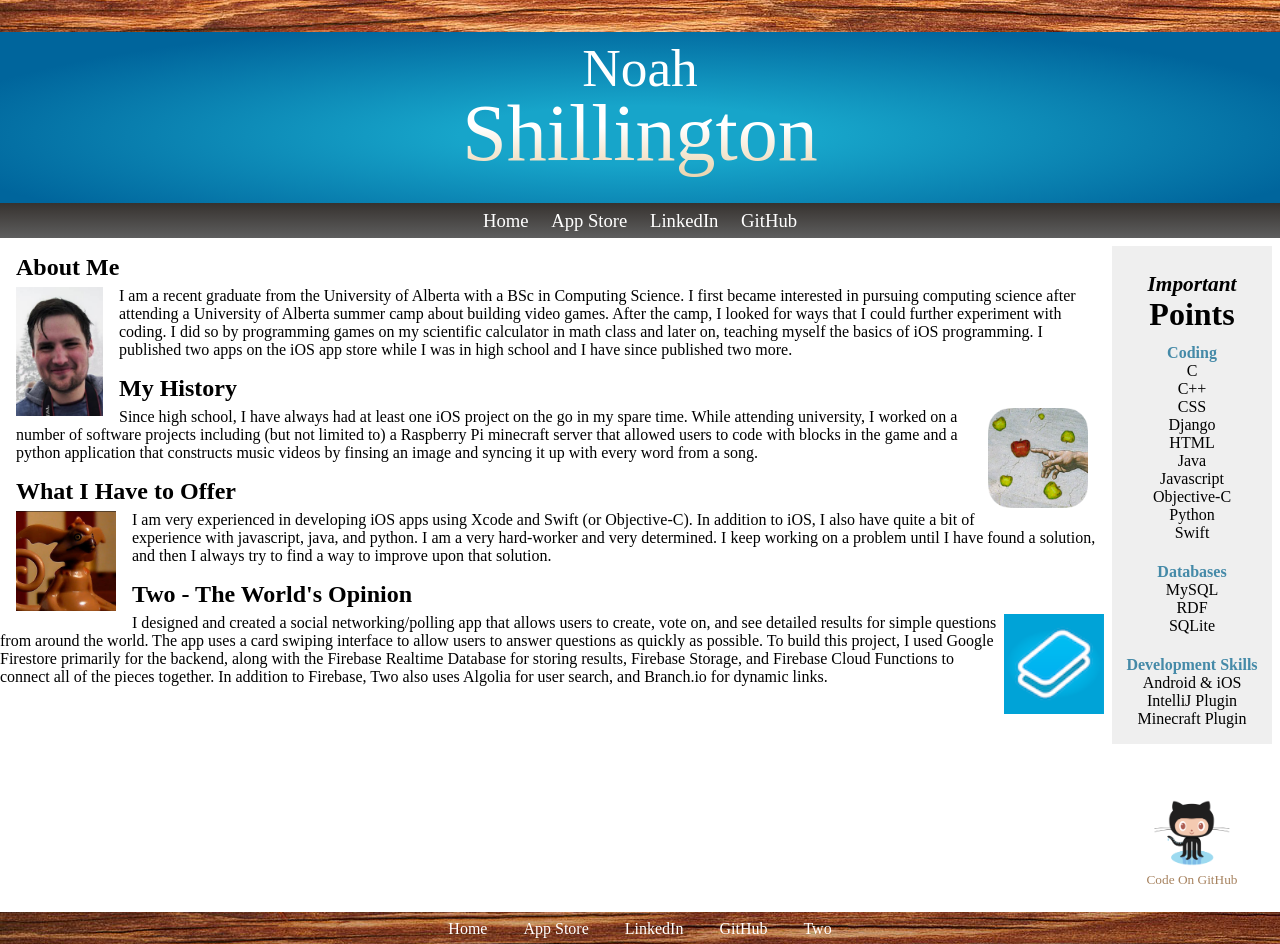
==== index.html @ 163a84bb "fixed jpg mistake" ====
<!-- CC BY-SA 4.0 2017 Panayioti Koukoulas and Noah Shillington. -->

<!DOCTYPE html>
<html lang="en">
  <head>
    <title>Noah Shillington</title>
    <link rel="stylesheet" href="good.css">
    <meta charset="UTF-8"/>
  </head>
<body>

<div class="container">
  <div class="topBar">
  </div>
  <div class="header">
    <div class="logo">Noah<br/>Shillington</div>
    <div class="slogan"></div>
    <div class="mainNav">
      <ol>
  	   <li><a href="#">Home</a></li>
       <li><a href="https://itunes.apple.com/ca/developer/shillington-sons/id418794752">App Store</a></li>
       <li><a href="https://www.linkedin.com/in/noah-shillington-346ba110b/">LinkedIn</a></li>
       <li><a href="https://github.com/nshillin">GitHub</a></li>
     </ol>
     </div>
  </div>

  <div class="sidebars">
  <div class="sidebar1">
  <h3>Important</h3>
  <h1>Points</h1>
  <ol>
     <li><h4>Coding</h4>
       C<br/>C++<br/>CSS<br/>Django<br/>HTML<br/>Java<br/>Javascript<br/>Objective-C<br/>Python<br/>Swift</li>
     <li><h4>Databases</h4>
     MySQL<br/>RDF<br/>SQLite</li>
     <li><h4>Development Skills</h4>
     Android & iOS<br/>IntelliJ Plugin<br/>Minecraft Plugin<br/></li>
   </ol>
  </div>

  <div class="sidebar2">
    <div>
    <a href="https://github.com/nshillin/CMPUT404-assignment-css-hell/tree/master/homepage">
      <img src="assets/Octocat.png" alt="Octocat" width=80 height=66>
    <br/>Code On GitHub
  </a>
    </div>
  </div>
  </div>

  <div class="content">
    <h2>About Me</h2>
    <img src="assets/noah.png" alt="Noah" width=87 height=129 style="float:left;" />
    I am a recent graduate from the University of Alberta with a BSc in Computing Science. I first became interested in pursuing computing science after attending a University of Alberta summer camp about building video games. After the camp, I looked for ways that I could further experiment with coding. I did so by programming games on my scientific calculator in math class and later on, teaching myself the basics of iOS programming. I published two apps on the iOS app store while I was in high school and I have since published two more.
    <p></p><h2>My History</h2>
    <img src="assets/gods-finger.png" alt="app-icon" width=100 height=100  style="float:right;" />
    Since high school, I have always had at least one iOS project on the go in my spare time. While attending university, I worked on a number of software projects including (but not limited to) a Raspberry Pi minecraft server that allowed users to code with blocks in the game and a python application that constructs music videos by finsing an image and syncing it up with every word from a song.
    <p></p><h2>What I Have to Offer</h2>
    <img src="assets/Profile-Icon.jpg" alt="profile-icon" width=100 height=100 style="float:left;" />
    I am very experienced in developing iOS apps using Xcode and Swift (or Objective-C). In addition to iOS, I also have quite a bit of experience with javascript, java, and python. I am a very hard-worker and very determined. I keep working on a problem until I have found a solution, and then I always try to find a way to improve upon that solution.
    </div>
    <p></p><h2>Two - The World's Opinion</h2>
    <img src="assets/Two-Icon.png" alt="Two-Icon" width=100 height=100 style="float:right;" />
    I designed and created a social networking/polling app that allows users to create, vote on, and see detailed results for simple questions from around the world. The app uses a card swiping interface to allow users to answer questions as quickly as possible. To build this project, I used Google Firestore primarily for the backend, along with the Firebase Realtime Database for storing results, Firebase Storage, and Firebase Cloud Functions to connect all of the pieces together. In addition to Firebase, Two also uses Algolia for user search, and Branch.io for dynamic links.
    </div>
  <div class="footer">
    <div class="bottomNav">
      <ol>
      <li><a href="#">Home</a></li>
      <li><a href="https://itunes.apple.com/ca/developer/shillington-sons/id418794752">App Store</a></li>
      <li><a href="https://www.linkedin.com/in/noah-shillington-346ba110b/">LinkedIn</a></li>
      <li><a href="https://github.com/nshillin">GitHub</a></li>
      <li><a href="https://two.gl">Two</a></li>
    </ol>
  </div>
  </div>
  </div>
</body>
</html>
---- good.css ----
/* CC BY-SA 4.0 2017 Panayioti Koukoulas and Noah Shillington. */

/* Colors thanks to https://www.w3schools.com/colors/colors_picker.asp?colorhex=808080 */

body {
	font: 'Helvetica';
	width: 100%;
  margin: 0 auto;
	height: 100%;
	min-height: 100%;
}

h1 {
	line-height: 0.5
}

h2 {
	padding-bottom: 0.25em;
  margin: 0;
}

h3 {
	font-size: 16pt;
	font-style: italic;
	line-height: 0.05
}

h4 {
	color: #458aa8;
	margin-bottom:0;
}

a:link {
    color: #458aa8;
}

a:visited {
    color: #a872a5;
}

.leftBar {

}

.rightBar {
	content: "";
	margin: 0;
  padding: 0;
  float: left;
  height: 700px;
  width: 100%;
  background: #009999;
}

li {
	display: inline;
}

.topBar {
	height: 2em;
	background: saddlebrown;
	background-image: url("assets/header.jpg");
}

.header {
	padding-top: 1em;
	color: white;
	text-align: center;
	background: radial-gradient(ellipse at center, #17a5ca 20%, #00659c 80%);
}

/* http://stackoverflow.com/a/37832765/7010980 Harry */

.logo {
	padding-right:5%;
	padding-left:5%;
	font-size: 60pt;
	background-image: linear-gradient(to bottom, white 60%, #ecd7b3 95%);
	color: transparent;
  -webkit-background-clip: text;
}

.logo::first-line{
	line-height: 0.75;
	font-size: 40pt;
	text-align: right;
}

.slogan {
	padding-right:25%;
	padding-left:10%;
	padding-bottom:1.5em;
	font-size: 12pt;
	color: white;
}

.header .mainNav {
	background: linear-gradient(to bottom, #36322f 0%,#5e5e5e 100%);
	padding: 5pt;
}

.mainNav li {
	font-size: 14pt;
	color: white;
	margin: 0.5em
}

ol {
	padding: 0em;
	margin-top: 0em;
	margin-bottom: 0px;
}

.mainNav a {
	color: white;
	text-decoration: none;
}

.mainNav a:hover {
	color: #17a5ca;
}

.sidebars {
	margin: 0.5em;
  width: 10em;
  float: right;
	text-align: center;
}

.sidebar1 {
	padding-bottom: 1em;
	padding-top: 1em;
	background-color: #efefef;
}

.sidebar2 {
	padding-top: 3.5em;
	padding-bottom: 1em;
	width: 10em;
	text-align: center;
}

.sidebar2 a {
	font-size: 10pt;
	color: #a78360;
	text-decoration: none;
}

.sidebar2 img {
	margin-left: auto;
  margin-right: auto;
}

.content {
	margin: 1em;
}

.content img {
	padding-right: 1em;
	padding-bottom: 0.5em;
}

/* http://stackoverflow.com/a/689290/7010980 Jon Winstanley */

.footer {
	clear: both;
  position: relative;
  height: 2em;
  margin-top: -2em;
	background: saddlebrown;
	background-image: url("assets/footer.jpg");
	width: 100%;
	font-size: 12pt;
	color: white;
	text-align: center;
}

.bottomNav {
	padding-top: 0.5em;
}

.bottomNav li {
	margin: 1em
}

.bottomNav a {
	color: white;
	text-decoration: none;
}
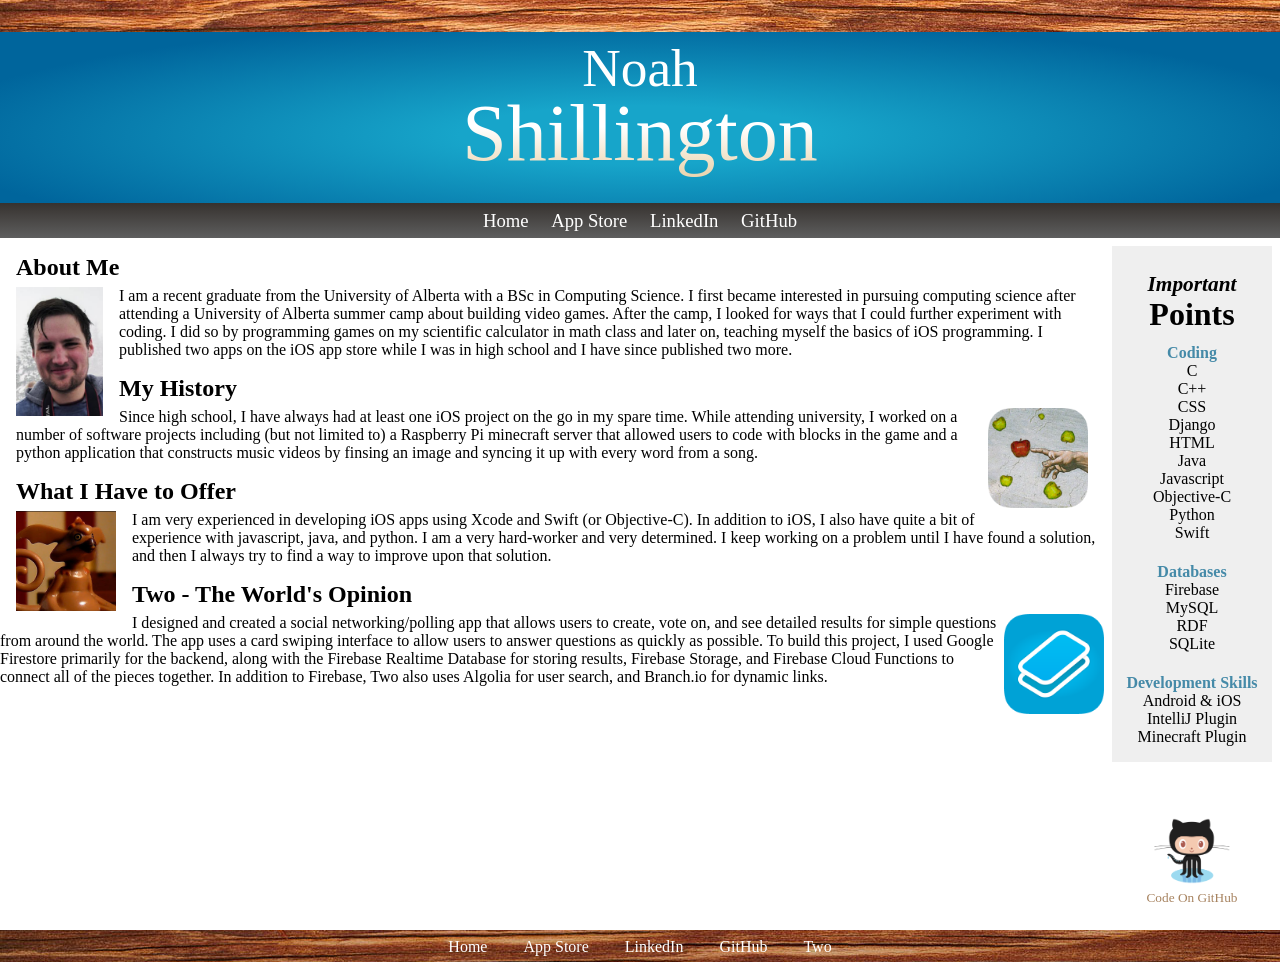
==== commit 43d7d7f3: "Added "Firebase"" ====
--- a/index.html
+++ b/index.html
@@ -33,7 +33,7 @@
      <li><h4>Coding</h4>
        C<br/>C++<br/>CSS<br/>Django<br/>HTML<br/>Java<br/>Javascript<br/>Objective-C<br/>Python<br/>Swift</li>
      <li><h4>Databases</h4>
-     MySQL<br/>RDF<br/>SQLite</li>
+     Firebase<br/>MySQL<br/>RDF<br/>SQLite</li>
      <li><h4>Development Skills</h4>
      Android & iOS<br/>IntelliJ Plugin<br/>Minecraft Plugin<br/></li>
    </ol>
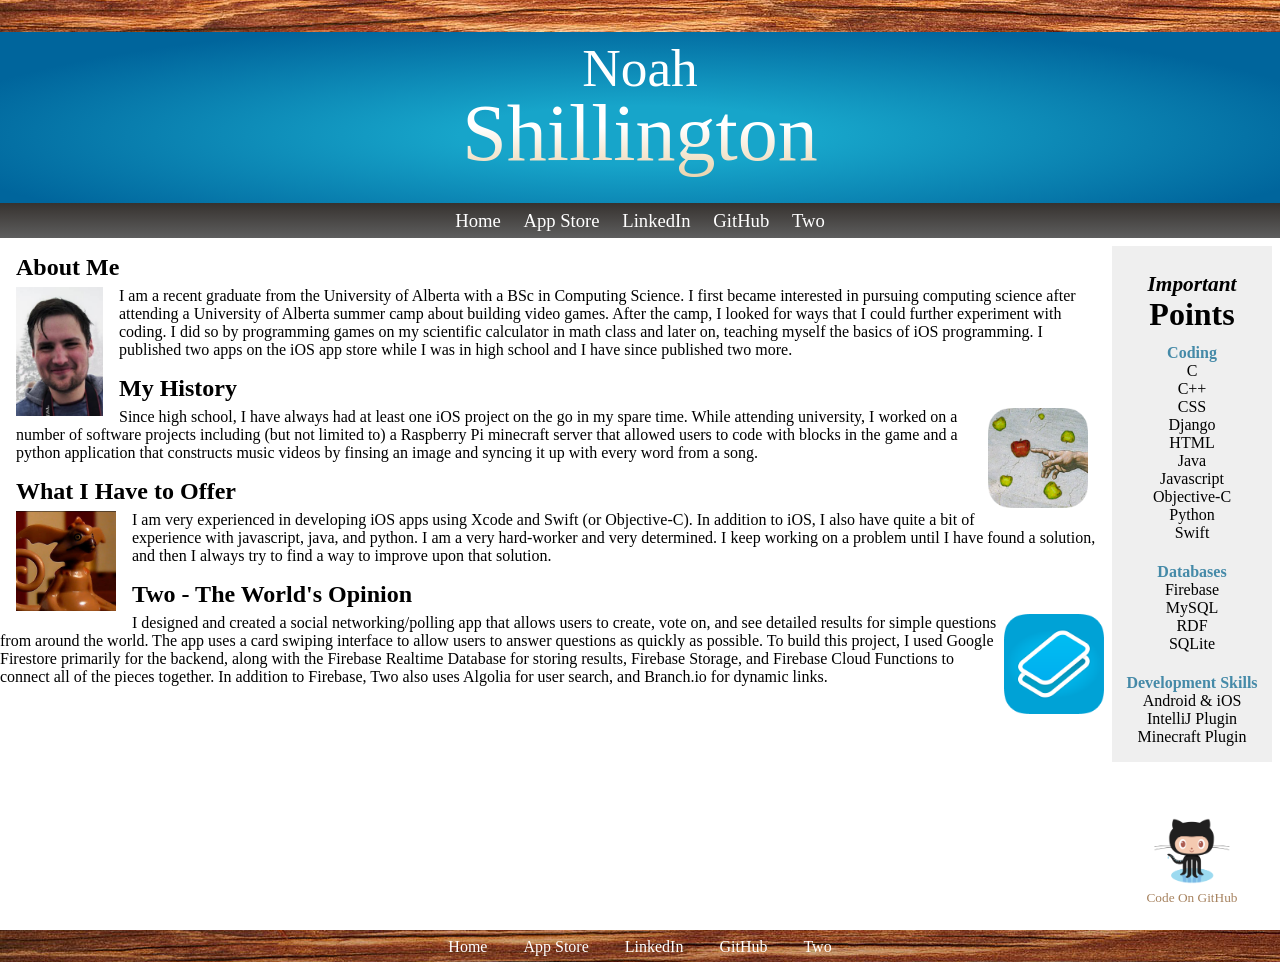
==== commit ab94a638: "Added "Two" to navbar links" ====
--- a/index.html
+++ b/index.html
@@ -21,6 +21,7 @@
        <li><a href="https://itunes.apple.com/ca/developer/shillington-sons/id418794752">App Store</a></li>
        <li><a href="https://www.linkedin.com/in/noah-shillington-346ba110b/">LinkedIn</a></li>
        <li><a href="https://github.com/nshillin">GitHub</a></li>
+       <li><a href="https://two.gl">Two</a></li>
      </ol>
      </div>
   </div>
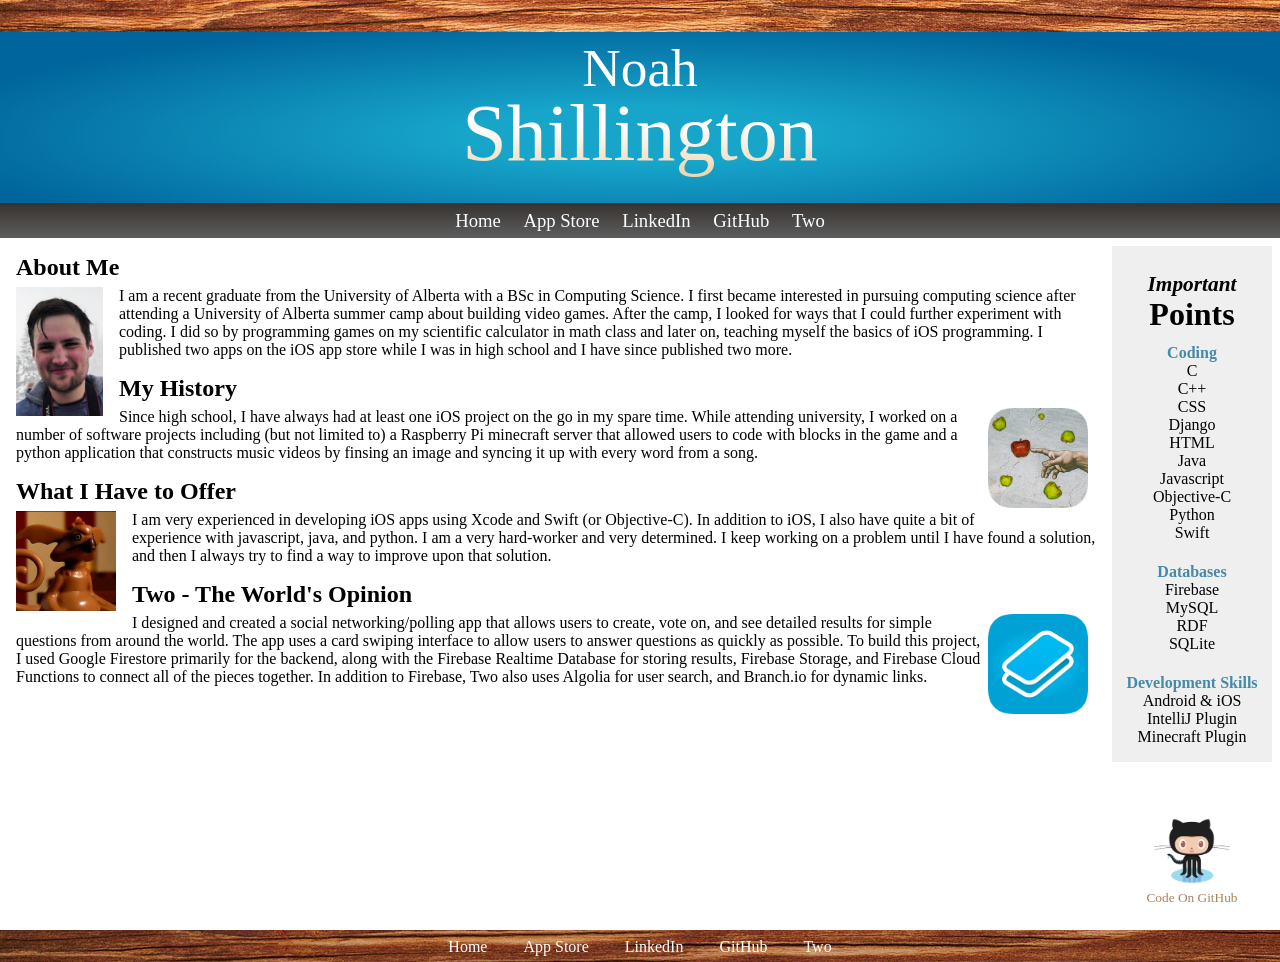
==== commit a0298999: "Removed div" ====
--- a/index.html
+++ b/index.html
@@ -60,7 +60,6 @@
     <p></p><h2>What I Have to Offer</h2>
     <img src="assets/Profile-Icon.jpg" alt="profile-icon" width=100 height=100 style="float:left;" />
     I am very experienced in developing iOS apps using Xcode and Swift (or Objective-C). In addition to iOS, I also have quite a bit of experience with javascript, java, and python. I am a very hard-worker and very determined. I keep working on a problem until I have found a solution, and then I always try to find a way to improve upon that solution.
-    </div>
     <p></p><h2>Two - The World's Opinion</h2>
     <img src="assets/Two-Icon.png" alt="Two-Icon" width=100 height=100 style="float:right;" />
     I designed and created a social networking/polling app that allows users to create, vote on, and see detailed results for simple questions from around the world. The app uses a card swiping interface to allow users to answer questions as quickly as possible. To build this project, I used Google Firestore primarily for the backend, along with the Firebase Realtime Database for storing results, Firebase Storage, and Firebase Cloud Functions to connect all of the pieces together. In addition to Firebase, Two also uses Algolia for user search, and Branch.io for dynamic links.
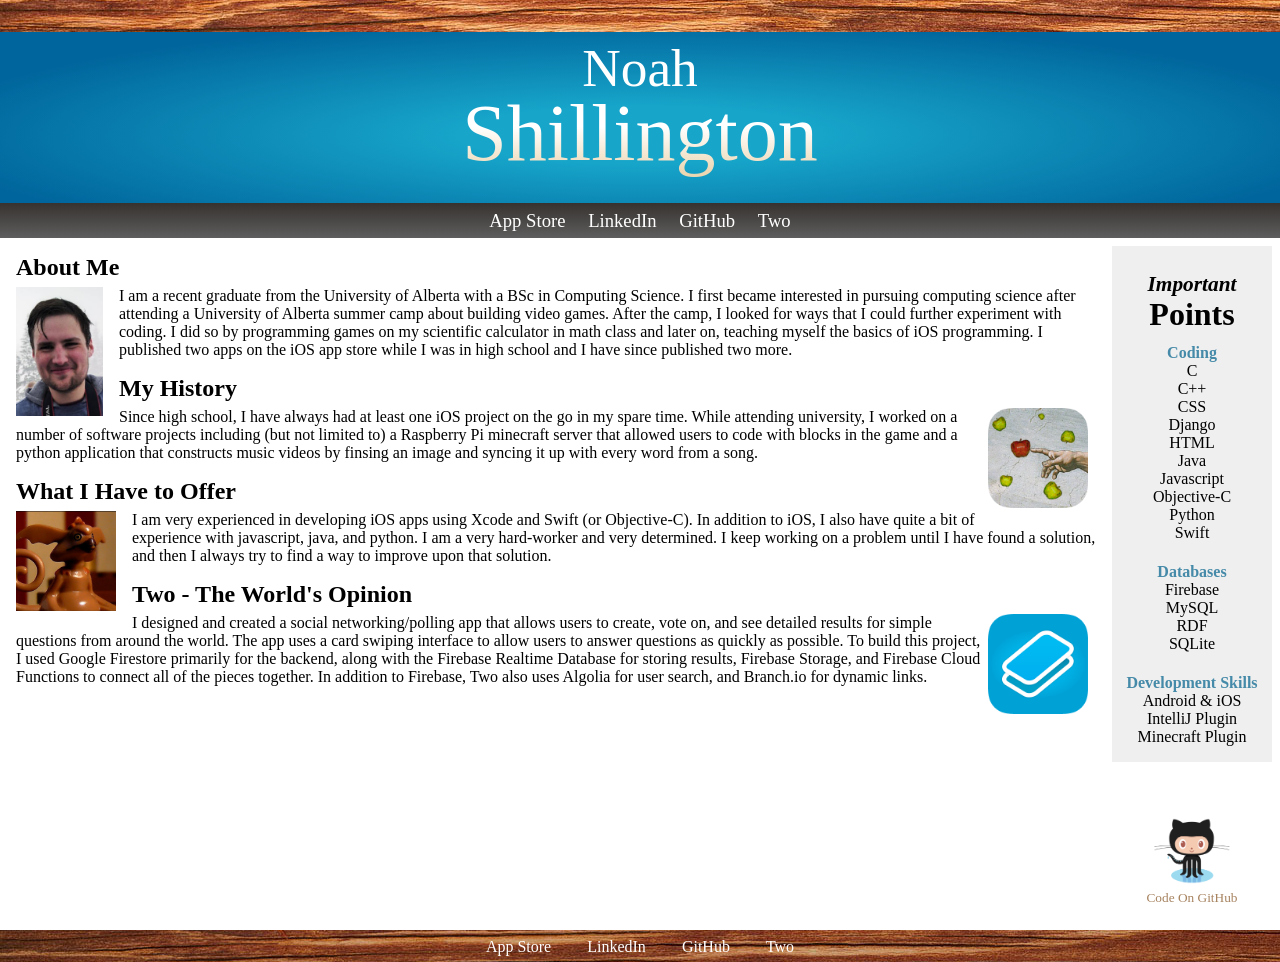
==== commit 130adb97: "Removed "Home", made links open in new tab" ====
--- a/index.html
+++ b/index.html
@@ -17,11 +17,10 @@
     <div class="slogan"></div>
     <div class="mainNav">
       <ol>
-  	   <li><a href="#">Home</a></li>
-       <li><a href="https://itunes.apple.com/ca/developer/shillington-sons/id418794752">App Store</a></li>
-       <li><a href="https://www.linkedin.com/in/noah-shillington-346ba110b/">LinkedIn</a></li>
-       <li><a href="https://github.com/nshillin">GitHub</a></li>
-       <li><a href="https://two.gl">Two</a></li>
+       <li><a href="https://itunes.apple.com/ca/developer/shillington-sons/id418794752" target="_blank">App Store</a></li>
+       <li><a href="https://www.linkedin.com/in/noah-shillington-346ba110b/" target="_blank">LinkedIn</a></li>
+       <li><a href="https://github.com/nshillin" target="_blank">GitHub</a></li>
+       <li><a href="https://two.gl" target="_blank">Two</a></li>
      </ol>
      </div>
   </div>
@@ -67,11 +66,10 @@
   <div class="footer">
     <div class="bottomNav">
       <ol>
-      <li><a href="#">Home</a></li>
-      <li><a href="https://itunes.apple.com/ca/developer/shillington-sons/id418794752">App Store</a></li>
-      <li><a href="https://www.linkedin.com/in/noah-shillington-346ba110b/">LinkedIn</a></li>
-      <li><a href="https://github.com/nshillin">GitHub</a></li>
-      <li><a href="https://two.gl">Two</a></li>
+      <li><a href="https://itunes.apple.com/ca/developer/shillington-sons/id418794752" target="_blank">App Store</a></li>
+      <li><a href="https://www.linkedin.com/in/noah-shillington-346ba110b/" target="_blank">LinkedIn</a></li>
+      <li><a href="https://github.com/nshillin" target="_blank">GitHub</a></li>
+      <li><a href="https://two.gl" target="_blank">Two</a></li>
     </ol>
   </div>
   </div>
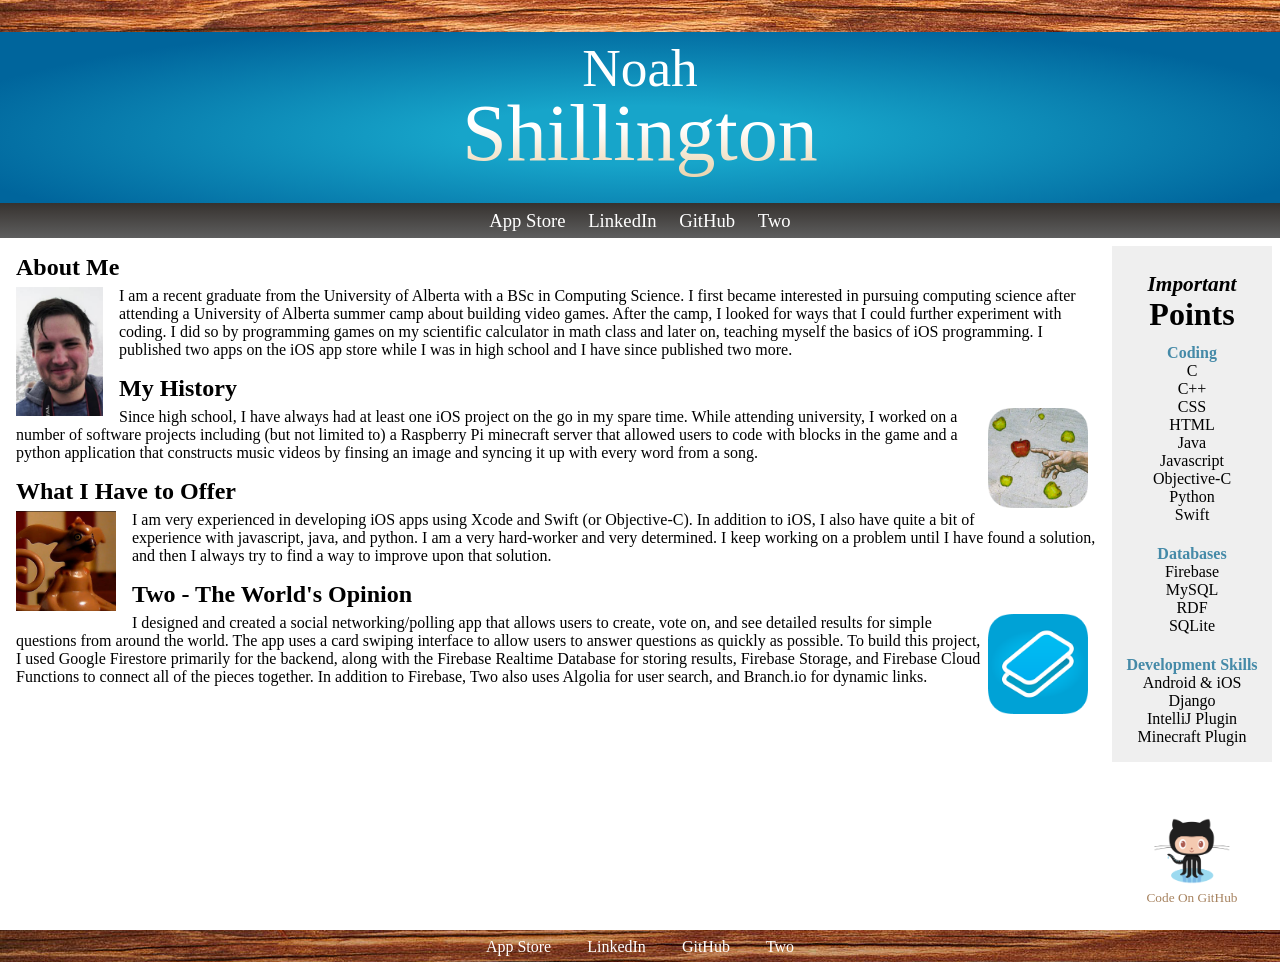
==== commit 7e75876b: "Moved "Django"" ====
--- a/index.html
+++ b/index.html
@@ -31,11 +31,11 @@
   <h1>Points</h1>
   <ol>
      <li><h4>Coding</h4>
-       C<br/>C++<br/>CSS<br/>Django<br/>HTML<br/>Java<br/>Javascript<br/>Objective-C<br/>Python<br/>Swift</li>
+       C<br/>C++<br/>CSS<br/>HTML<br/>Java<br/>Javascript<br/>Objective-C<br/>Python<br/>Swift</li>
      <li><h4>Databases</h4>
      Firebase<br/>MySQL<br/>RDF<br/>SQLite</li>
      <li><h4>Development Skills</h4>
-     Android & iOS<br/>IntelliJ Plugin<br/>Minecraft Plugin<br/></li>
+     Android & iOS<br/>Django<br/>IntelliJ Plugin<br/>Minecraft Plugin<br/></li>
    </ol>
   </div>
 
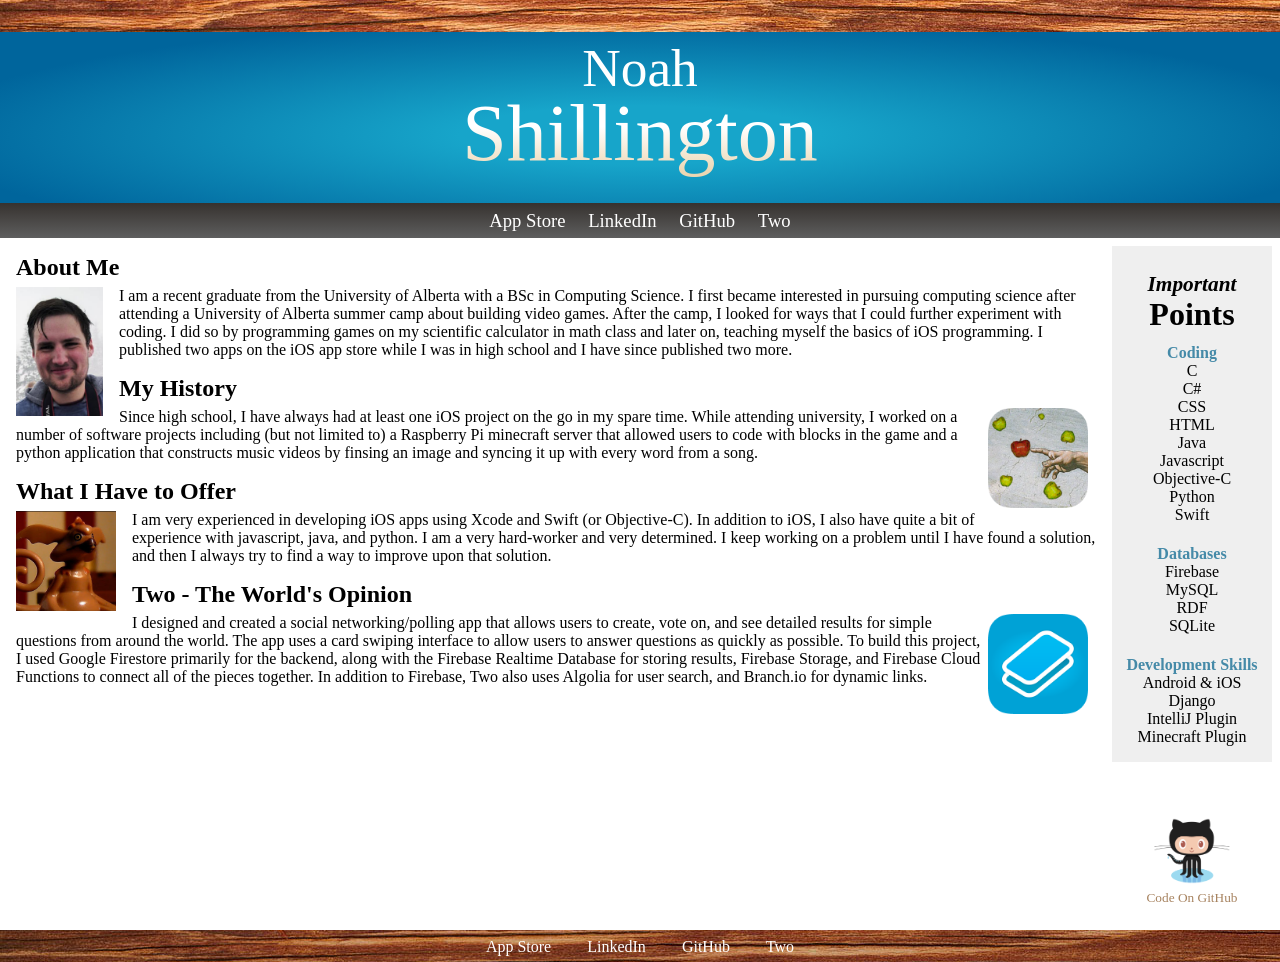
==== commit dcbebe92: "Minor change" ====
--- a/index.html
+++ b/index.html
@@ -31,7 +31,7 @@
   <h1>Points</h1>
   <ol>
      <li><h4>Coding</h4>
-       C<br/>C++<br/>CSS<br/>HTML<br/>Java<br/>Javascript<br/>Objective-C<br/>Python<br/>Swift</li>
+       C<br/>C#<br/>CSS<br/>HTML<br/>Java<br/>Javascript<br/>Objective-C<br/>Python<br/>Swift</li>
      <li><h4>Databases</h4>
      Firebase<br/>MySQL<br/>RDF<br/>SQLite</li>
      <li><h4>Development Skills</h4>
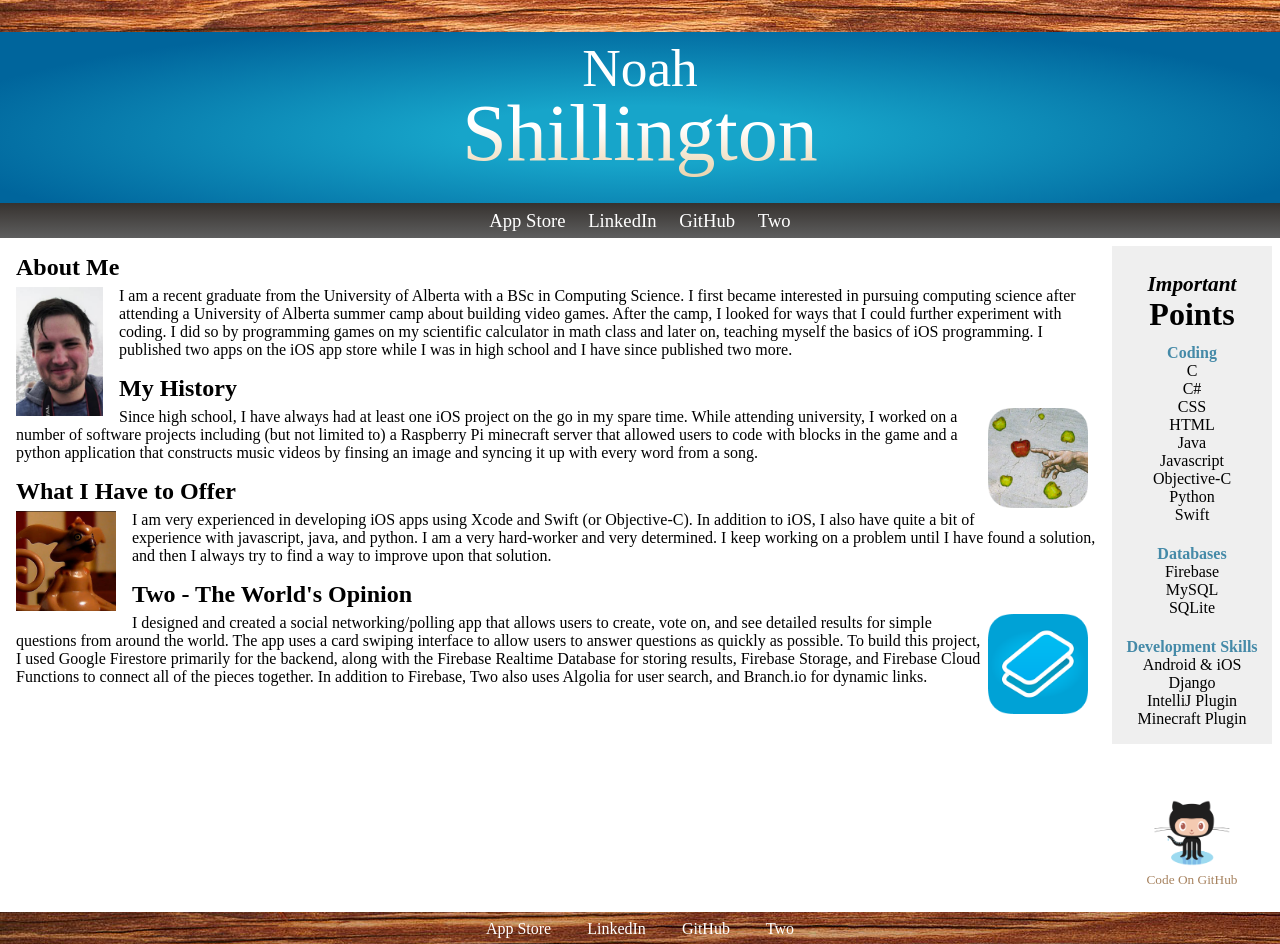
==== commit 6adfb631: "Removed Unnecessary Line" ====
--- a/index.html
+++ b/index.html
@@ -33,7 +33,7 @@
      <li><h4>Coding</h4>
        C<br/>C#<br/>CSS<br/>HTML<br/>Java<br/>Javascript<br/>Objective-C<br/>Python<br/>Swift</li>
      <li><h4>Databases</h4>
-     Firebase<br/>MySQL<br/>RDF<br/>SQLite</li>
+     Firebase<br/>MySQL<br/>SQLite</li>
      <li><h4>Development Skills</h4>
      Android & iOS<br/>Django<br/>IntelliJ Plugin<br/>Minecraft Plugin<br/></li>
    </ol>
